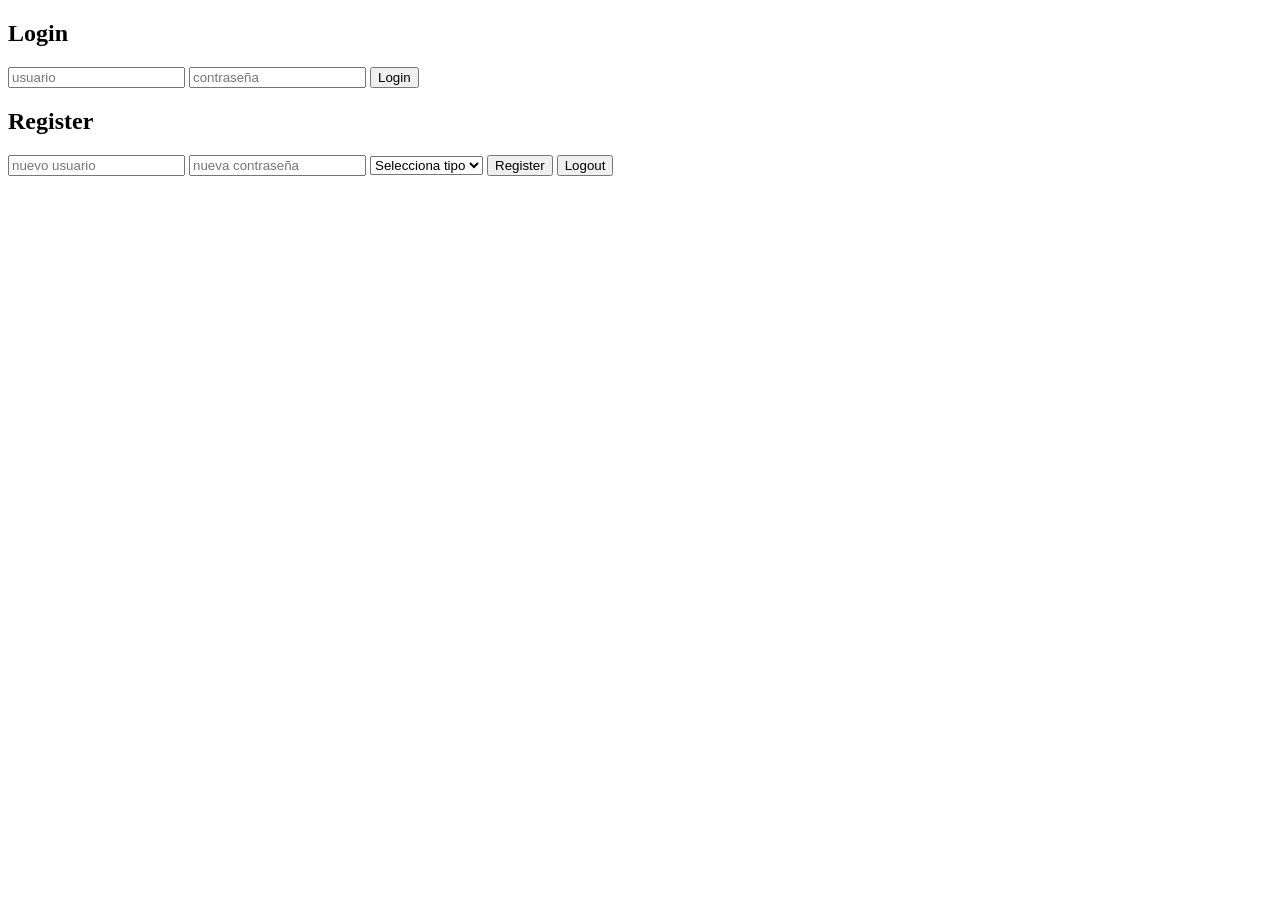
==== src/index.html @ 9e6eff16 "auth con localstorage y login persistente" ====
<!DOCTYPE html>
<html lang="en">
<head>
    <meta charset="UTF-8">
    <meta name="viewport" content="width=device-width, initial-scale=1.0">
    <title>Document</title>
</head>
<body>
    <h2>Login</h2>
<input type="text" id="username" placeholder="usuario">
<input type="password" id="password" placeholder="contraseña"> 
<button id="loginBtn">Login</button>
<p id="message"></p>
    <h2>Register</h2>
<input type ="text" id="newUser" placeholder="nuevo usuario">
<input type ="password" id ="newPass" placeholder = "nueva contraseña">
<select id="pokeType">
    <option value="">Selecciona tipo</option>
    <option value="fire">Fuego</option>
    <option value="water">Agua</option>
    <option value="grass">Planta</option>
    <option value="electric">Eléctrico</option>
</select>
<button id="registerBtn">Register</button>
<button id="logoutBtn">Logout</button>


<script type="module" src="js/auth.js"></script>  
</body>
</html>
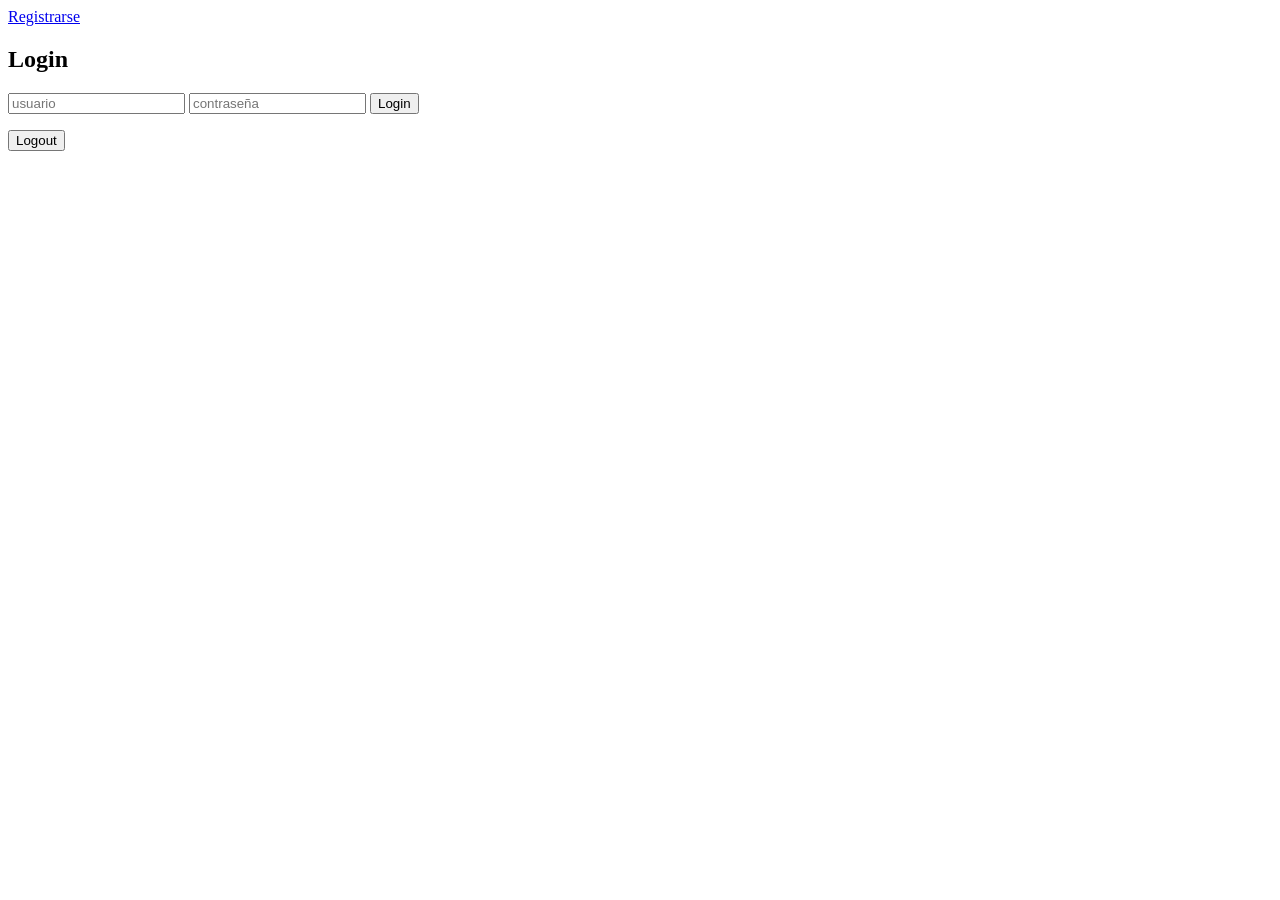
==== commit d27b7edc: "desarrollo caso de uso (registro y login)" ====
--- a/src/index.html
+++ b/src/index.html
@@ -6,22 +6,14 @@
     <title>Document</title>
 </head>
 <body>
+    <a href="pages/auth/auth.html">Registrarse</a>
+  
     <h2>Login</h2>
 <input type="text" id="username" placeholder="usuario">
 <input type="password" id="password" placeholder="contraseña"> 
 <button id="loginBtn">Login</button>
 <p id="message"></p>
-    <h2>Register</h2>
-<input type ="text" id="newUser" placeholder="nuevo usuario">
-<input type ="password" id ="newPass" placeholder = "nueva contraseña">
-<select id="pokeType">
-    <option value="">Selecciona tipo</option>
-    <option value="fire">Fuego</option>
-    <option value="water">Agua</option>
-    <option value="grass">Planta</option>
-    <option value="electric">Eléctrico</option>
-</select>
-<button id="registerBtn">Register</button>
+
 <button id="logoutBtn">Logout</button>
 
 
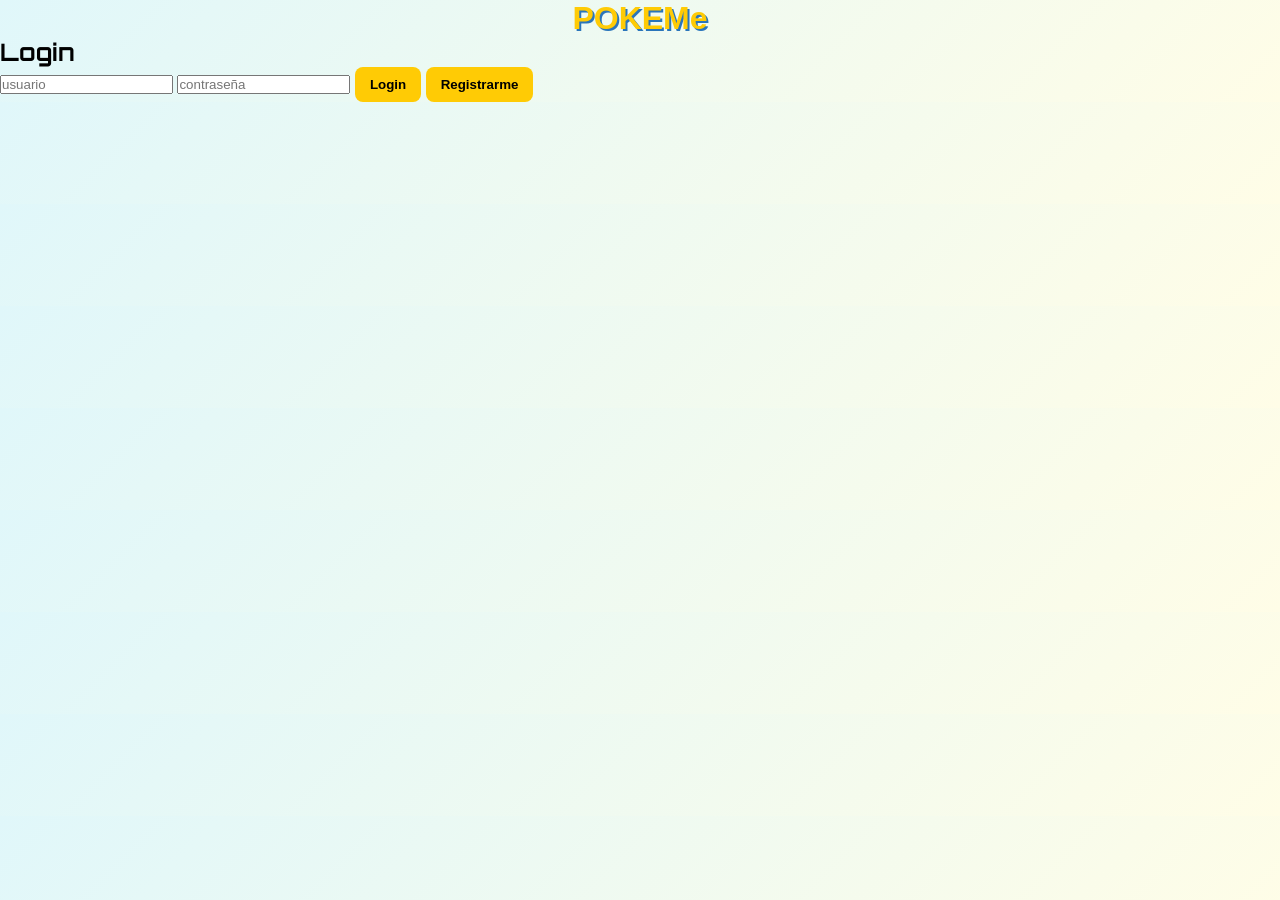
==== commit 7feb0371: "inicio css" ====
--- a/src/index.html
+++ b/src/index.html
@@ -3,18 +3,23 @@
 <head>
     <meta charset="UTF-8">
     <meta name="viewport" content="width=device-width, initial-scale=1.0">
-    <title>Document</title>
+    <title>Home</title>
+    <link rel="stylesheet" href="./styles/styles.css">
+    <link href="https://fonts.cdnfonts.com/css/pokemon-solid" rel="stylesheet">
+    <link href="https://fonts.googleapis.com/css2?family=Orbitron:wght@400;700&display=swap" rel="stylesheet">
+                
 </head>
 <body>
-    <a href="pages/auth/auth.html">Registrarse</a>
-  
+    <h1 class="title">POKEMe</h1>
     <h2>Login</h2>
 <input type="text" id="username" placeholder="usuario">
 <input type="password" id="password" placeholder="contraseña"> 
 <button id="loginBtn">Login</button>
+<button id="toRegisterBtn">Registrarme</button>
 <p id="message"></p>
 
-<button id="logoutBtn">Logout</button>
+
+
 
 
 <script type="module" src="js/auth.js"></script>  
--- a/src/styles/styles.css
+++ b/src/styles/styles.css
@@ -0,0 +1,208 @@
+* {
+  margin: 0;
+  padding: 0;
+  box-sizing: border-box;
+}
+
+body {
+  font-family: Arial, sans-serif;
+  background: linear-gradient(135deg, #e0f7fa, #fffde7);
+}
+h1, h2{
+  font-family: 'Orbitron', sans-serif;
+}
+header {
+  text-align: center;
+  padding: 20px;
+}
+
+header h1 {
+  font-family: 'Pokemon Solid', sans-serif;
+  color: #ffcb05;
+  text-shadow: 3px 3px #2a75bb;
+}
+main {
+  max-width: 900px;
+  margin: auto;
+  padding: 20px;
+}
+
+.title {
+  font-family: 'Pokemon Solid', sans-serif;
+  color: #ffcb05;
+  text-shadow: 2px 2px #2a75bb;
+  text-align: center;
+}
+button {
+  padding: 10px 15px;
+  border: none;
+  border-radius: 8px;
+  background-color: #ffcb05;
+  cursor: pointer;
+  font-weight: bold;
+}
+
+button:hover {
+  background-color: #f2b807;
+}
+.pokemon-card {
+  background: white;
+  border-radius: 10px;
+  padding: 10px;
+  margin: 10px;
+  text-align: center;
+  width: 150px;
+  box-shadow: 0 4px 8px rgba(0,0,0,0.1);
+  transition: transform 0.2s;
+}
+.pokemon-card:hover {
+  transform: scale(1.05 );
+}
+
+.pokemon-card img {
+  width: 100px;
+}
+
+.pokemon-card h3 {
+  text-transform: capitalize;
+}
+#pokemon-container {
+  display: flex;
+  justify-content: center;
+  margin-bottom: 20px;
+}
+
+#pokemon-container .pokemon-card {
+  width: 200px;
+}
+#extra-pokemons {
+  display: grid;
+  grid-template-columns: repeat(3, 1fr);
+  gap: 15px;
+}
+
+#stats {
+  margin-top: 20px;
+  display: flex;
+  gap: 10px;
+  flex-wrap: wrap;
+}
+
+#stats div {
+  background: #eee;
+  padding: 8px 12px;
+  border-radius: 8px;
+}
+#search {
+  width: 100%;
+  padding: 10px;
+  margin: 15px 0;
+  border-radius: 8px;
+  border: 1px solid #ccc;
+}
+.poke-btn {
+  display: flex;
+  align-items: center;
+  gap: 8px;
+
+  padding: 10px 16px;
+  border: none;
+  border-radius: 25px;
+
+  background: linear-gradient(135deg, #ffcb05, #f2b807);
+  color: #2a75bb;
+  font-weight: bold;
+
+  cursor: pointer;
+  transition: all 0.2s ease;
+}
+
+.poke-btn:hover {
+  transform: scale(1.05);
+}
+
+.poke-icon {
+  width: 20px;
+}
+
+
+.type-fire {
+  background: #f08030;
+  color: white;
+}
+
+.type-water {
+  background: #6890f0;
+  color: white;
+}
+
+.type-grass {
+  background: #78c850;
+  color: white;
+}
+
+.type-electric {
+  background: #f8d030;
+}
+
+.type-psychic {
+  background: #f85888;
+  color: white;
+}
+
+.type-ice {
+  background: #98d8d8;
+}
+
+.type-dragon {
+  background: #7038f8;
+  color: white;
+}
+
+.type-dark {
+  background: #705848;
+  color: white;
+}
+
+.type-fairy {
+  background: #ee99ac;
+}
+
+.type-normal {
+  background: #a8a878;
+}
+
+.type-fighting {
+  background: #c03028;
+  color: white;
+}
+
+.type-flying {
+  background: #a890f0;
+}
+
+.type-poison {
+  background: #a040a0;
+  color: white;
+}
+
+.type-ground {
+  background: #e0c068;
+}
+
+.type-rock {
+  background: #b8a038;
+}
+
+.type-bug {
+  background: #a8b820;
+}
+
+.type-ghost {
+  background: #705898;
+  color: white;
+}
+
+.type-steel {
+  background: #b8b8d0;
+}
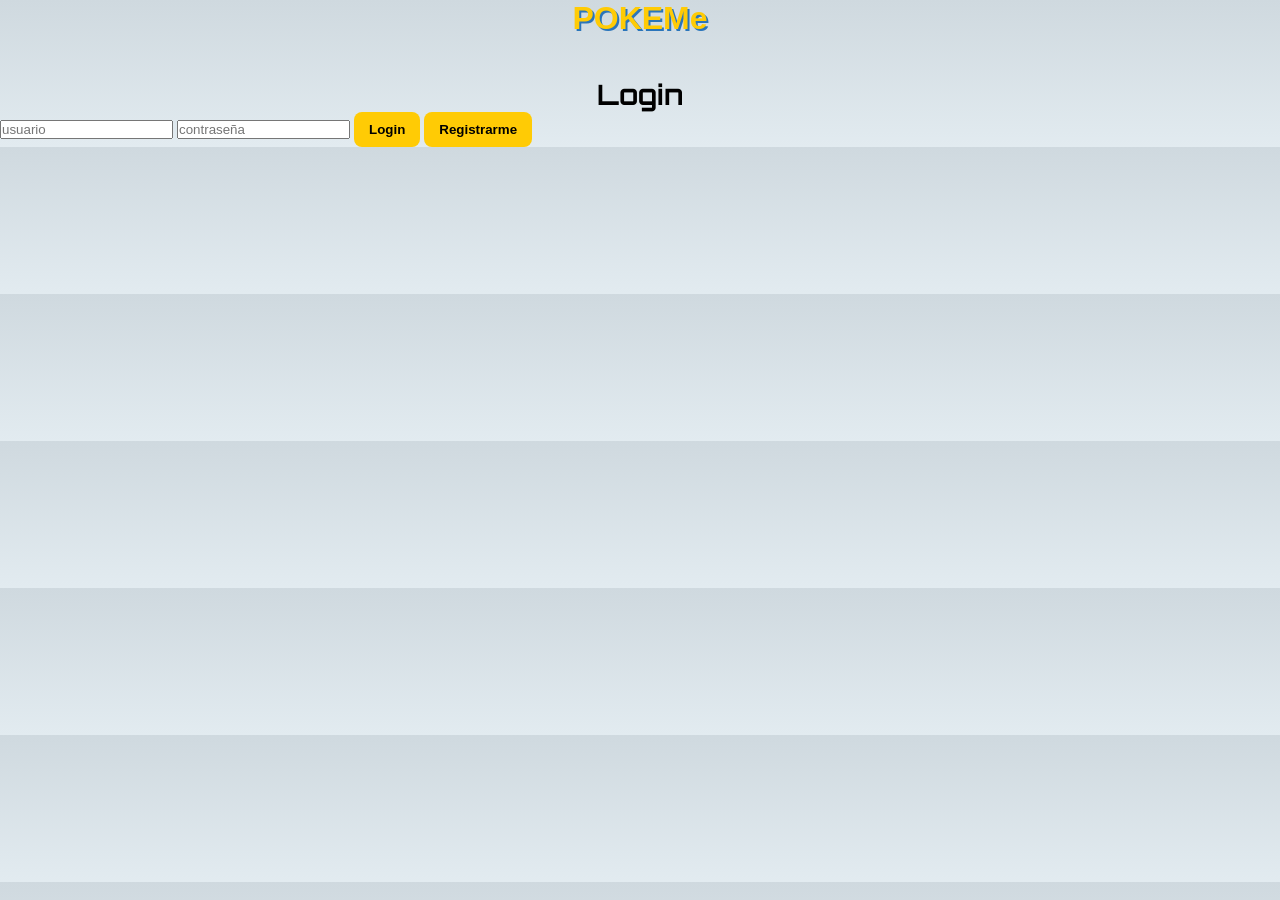
==== commit f78ffbcd: "hacer el header y footer" ====
--- a/src/index.html
+++ b/src/index.html
@@ -10,6 +10,7 @@
                 
 </head>
 <body>
+    <div id="header"></div>
     <h1 class="title">POKEMe</h1>
     <h2>Login</h2>
 <input type="text" id="username" placeholder="usuario">
@@ -17,6 +18,7 @@
 <button id="loginBtn">Login</button>
 <button id="toRegisterBtn">Registrarme</button>
 <p id="message"></p>
+<div id="footer"></div>
 
 
 
--- a/src/styles/styles.css
+++ b/src/styles/styles.css
@@ -5,12 +5,16 @@
 }
 
 body {
-  font-family: Arial, sans-serif;
-  background: linear-gradient(135deg, #e0f7fa, #fffde7);
-}
-h1, h2{
+  margin: 0;
   font-family: 'Orbitron', sans-serif;
-}
+  background: linear-gradient(to bottom, #cfd9df, #e2ebf0);
+}
+h2 {
+  margin-top: 40px;
+  text-align: center;
+  font-size: 28px;
+}
+
 header {
   text-align: center;
   padding: 20px;
@@ -22,7 +26,7 @@
   text-shadow: 3px 3px #2a75bb;
 }
 main {
-  max-width: 900px;
+  max-width: 1200px;
   margin: auto;
   padding: 20px;
 }
@@ -32,6 +36,105 @@
   color: #ffcb05;
   text-shadow: 2px 2px #2a75bb;
   text-align: center;
+}
+
+.pokemon-card {
+  background: white;
+  border-radius: 10px;
+  padding: 10px;
+  margin: 10px;
+  text-align: center;
+  width: 150px;
+  box-shadow: 0 4px 8px rgba(0,0,0,0.1);
+  transition: transform 0.2s;
+}
+.pokemon-card:hover {
+  transform: scale(1.05 );
+}
+
+.pokemon-card img {
+  width: 100px;
+}
+
+.pokemon-card h3 {
+  text-transform: capitalize;
+}
+.avatar-circle {
+  width: 80px;
+  height: 80px;
+  border-radius: 50%;
+  background-color: #ffcb05; /* amarillo pokemon */
+  display: flex;
+  align-items: center;
+  justify-content: center;
+  font-size: 32px;
+  font-weight: bold;
+  color: #2a75bb;
+}
+.app-header {
+  display: flex;
+  justify-content: space-between;
+  align-items: center;
+  background: #2a75bb;
+  color: white;
+  padding: 10px 20px;
+}
+
+.logo {
+  font-family: 'PocketMonk', sans-serif;
+}
+
+.app-header button {
+  margin-left: 10px;
+  padding: 5px 10px;
+}
+
+.user-name {
+  margin-left: 10px;
+  font-weight: bold;
+}
+
+.app-footer {
+  text-align: center;
+  padding: 10px;
+  background: #eee;
+  margin-top: 20px;
+}
+#pokemon-container {
+  display: flex;
+  justify-content: center;
+  margin-bottom: 20px;
+}
+
+#pokemon-container .pokemon-card {
+  width: 200px;
+}
+#extra-pokemons {
+  display: grid;
+  grid-template-columns: repeat(auto-fit, minmax(200px, 1fr));
+  gap: 40px;
+  justify-items: center;
+  margin-top: 20px;
+}
+
+#stats {
+  margin-top: 20px;
+  display: flex;
+  gap: 10px;
+  flex-wrap: wrap;
+}
+
+#stats div {
+  background: #eee;
+  padding: 8px 12px;
+  border-radius: 8px;
+}
+#search {
+  width: 100%;
+  padding: 10px;
+  margin: 15px 0;
+  border-radius: 8px;
+  border: 1px solid #ccc;
 }
 button {
   padding: 10px 15px;
@@ -45,76 +148,29 @@
 button:hover {
   background-color: #f2b807;
 }
-.pokemon-card {
-  background: white;
-  border-radius: 10px;
-  padding: 10px;
-  margin: 10px;
-  text-align: center;
-  width: 150px;
-  box-shadow: 0 4px 8px rgba(0,0,0,0.1);
-  transition: transform 0.2s;
-}
-.pokemon-card:hover {
-  transform: scale(1.05 );
-}
-
-.pokemon-card img {
-  width: 100px;
-}
-
-.pokemon-card h3 {
-  text-transform: capitalize;
-}
-#pokemon-container {
+.active-btn {
+  background: #2a75bb;
+  color: white;
+  transform: scale(1.05);
+  pointer-events: none; /*no se puede clicar */
+  box-shadow: 0 0 10px rgba(0,0,0,0.3);
+}
+.poke-btn {
+  display: inline-flex;
+  align-items: center;
+  gap: 8px;
+  background: #ffcb05;
+  border: none;
+  padding: 10px 20px;
+  border-radius: 25px;
+  font-weight: bold;
+  cursor: pointer;
+  transition: 0.2s;
+}
+.button-center {
   display: flex;
   justify-content: center;
   margin-bottom: 20px;
-}
-
-#pokemon-container .pokemon-card {
-  width: 200px;
-}
-#extra-pokemons {
-  display: grid;
-  grid-template-columns: repeat(3, 1fr);
-  gap: 15px;
-}
-
-#stats {
-  margin-top: 20px;
-  display: flex;
-  gap: 10px;
-  flex-wrap: wrap;
-}
-
-#stats div {
-  background: #eee;
-  padding: 8px 12px;
-  border-radius: 8px;
-}
-#search {
-  width: 100%;
-  padding: 10px;
-  margin: 15px 0;
-  border-radius: 8px;
-  border: 1px solid #ccc;
-}
-.poke-btn {
-  display: flex;
-  align-items: center;
-  gap: 8px;
-
-  padding: 10px 16px;
-  border: none;
-  border-radius: 25px;
-
-  background: linear-gradient(135deg, #ffcb05, #f2b807);
-  color: #2a75bb;
-  font-weight: bold;
-
-  cursor: pointer;
-  transition: all 0.2s ease;
 }
 
 .poke-btn:hover {
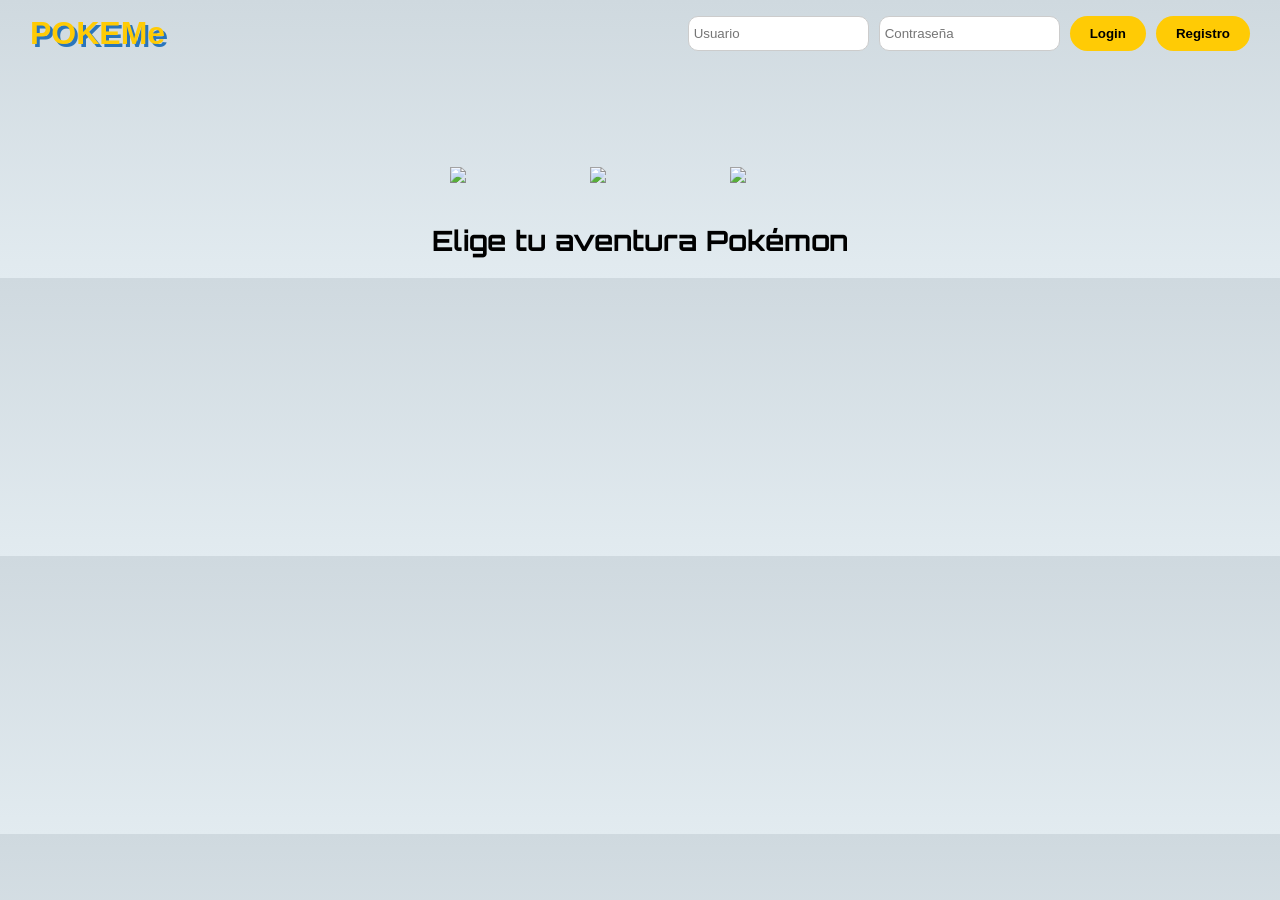
==== commit 112933ff: "graficos por tipo y stats en profile" ====
--- a/src/index.html
+++ b/src/index.html
@@ -6,24 +6,31 @@
     <title>Home</title>
     <link rel="stylesheet" href="./styles/styles.css">
     <link href="https://fonts.cdnfonts.com/css/pokemon-solid" rel="stylesheet">
-    <link href="https://fonts.googleapis.com/css2?family=Orbitron:wght@400;700&display=swap" rel="stylesheet">
-                
+    <link href="https://fonts.googleapis.com/css2?family=Orbitron:wght@400;700&display=swap" rel="stylesheet">       
 </head>
 <body>
-    <div id="header"></div>
-    <h1 class="title">POKEMe</h1>
-    <h2>Login</h2>
-<input type="text" id="username" placeholder="usuario">
-<input type="password" id="password" placeholder="contraseña"> 
-<button id="loginBtn">Login</button>
-<button id="toRegisterBtn">Registrarme</button>
-<p id="message"></p>
-<div id="footer"></div>
 
+<header class="landing-header">
+  <h1 class="logo">POKEMe</h1>
 
+  <div class="auth-box">
+    <input type="text" id="username" placeholder="Usuario">
+    <input type="password" id="password" placeholder="Contraseña">
+    <button id="loginBtn" class="poke-btn">Login</button>
+    <button id="toRegisterBtn" class="poke-btn">Registro</button>
+  </div>
+</header>
 
+<main class="landing-main">
+  <div class="pokemon-animation">
+    <img src="https://raw.githubusercontent.com/PokeAPI/sprites/master/sprites/pokemon/25.png">
+    <img src="https://raw.githubusercontent.com/PokeAPI/sprites/master/sprites/pokemon/4.png">
+    <img src="https://raw.githubusercontent.com/PokeAPI/sprites/master/sprites/pokemon/7.png">
+  </div>
 
-
-<script type="module" src="js/auth.js"></script>  
+  <h2>Elige tu aventura Pokémon</h2>
+    <div id="footer"></div>
+    <script type="module" src="js/auth.js"></script>  
+    
 </body>
 </html>
--- a/src/styles/styles.css
+++ b/src/styles/styles.css
@@ -14,7 +14,27 @@
   text-align: center;
   font-size: 28px;
 }
-
+.landing-header {
+  display: flex;
+  justify-content: space-between;
+  align-items: center;
+  padding: 15px 30px;
+}
+
+.auth-box {
+  display: flex;
+  gap: 10px;
+}
+
+.auth-box input {
+  padding: 5px;
+  border-radius: 10px;
+  border: 1px solid #ccc;
+}
+.landing-main {
+  text-align: center;
+  margin-top: 80px;
+}
 header {
   text-align: center;
   padding: 20px;
@@ -36,6 +56,33 @@
   color: #ffcb05;
   text-shadow: 2px 2px #2a75bb;
   text-align: center;
+}
+.pokemon-animation {
+  display: flex;
+  justify-content: center;
+  gap: 40px;
+  margin-bottom: 30px;
+}
+
+.pokemon-animation img {
+  width: 100px;
+  animation: float 2s infinite ease-in-out;
+}
+
+/* cada uno con delay */
+.pokemon-animation img:nth-child(2) {
+  animation-delay: 0.3s;
+}
+
+.pokemon-animation img:nth-child(3) {
+  animation-delay: 0.6s;
+}
+
+/* animación */
+@keyframes float {
+  0% { transform: translateX(0px); }
+  50% { transform: translateX(-15px); }
+  100% { transform: translateX(0px); }
 }
 
 .pokemon-card {
@@ -59,23 +106,25 @@
 .pokemon-card h3 {
   text-transform: capitalize;
 }
-.avatar-circle {
-  width: 80px;
-  height: 80px;
+.avatar-pokemon {
+  width: 120px;
+  height: 120px;
   border-radius: 50%;
-  background-color: #ffcb05; /* amarillo pokemon */
+  background: linear-gradient(to bottom, #cfd9df, #e2ebf0);
   display: flex;
   align-items: center;
   justify-content: center;
-  font-size: 32px;
-  font-weight: bold;
-  color: #2a75bb;
+  margin: 15px auto;
+  box-shadow: 0 5px 15px rgba(0,0,0,0.2);
+}
+.avatar-pokemon img {
+  width: 80px;
 }
 .app-header {
   display: flex;
   justify-content: space-between;
   align-items: center;
-  background: #2a75bb;
+  background: #4b545c;
   color: white;
   padding: 10px 20px;
 }
@@ -99,6 +148,80 @@
   padding: 10px;
   background: #eee;
   margin-top: 20px;
+}
+.profile-header {
+  position: relative;
+  text-align: center;
+  margin-top: 20px;
+}
+
+.edit-container {
+  position: absolute;
+  top: 0;
+  right: 20px;
+}
+
+.small {
+  padding: 5px 10px;
+  font-size: 14px;
+}
+
+.hidden {
+  display: none;
+}
+.stats-container {
+  max-width: 500px;
+  margin: 20px auto;
+}
+
+.stat-row {
+  margin-bottom: 15px;
+}
+
+.stat-label {
+  display: flex;
+  justify-content: space-between;
+  font-size: 14px;
+  margin-bottom: 5px;
+}
+
+.bar {
+  height: 12px;
+  background: rgba(0,0,0,0.1);
+  border-radius: 10px;
+  overflow: hidden;
+}
+
+.bar-fill {
+  height: 100%;
+  border-radius: 10px;
+  transition: width 0.6s ease;
+}
+
+/* COLORES POR TIPO */
+.bar-fill.normal { background: #999999; }
+.bar-fill.fire { background: #ff4d4d; }
+.bar-fill.water { background: #4da6ff; }
+.bar-fill.electric { background: #ffd633; }
+.bar-fill.grass { background: #66cc66; }
+.bar-fill.ice { background: #66ffff; }
+.bar-fill.fighting { background: #cc3300; }
+.bar-fill.poison { background: #cc66ff; }
+.bar-fill.ground { background: #cc9966; }
+.bar-fill.flying { background: #99ccff; }
+.bar-fill.psychic { background: #ff66b3; }
+.bar-fill.bug { background: #99cc00; }
+.bar-fill.rock { background: #bfbfbf; }
+.bar-fill.ghost { background: #666699; }
+.bar-fill.dragon { background: #6633ff; }
+
+/* STATS */
+.bar-fill.stat {
+  background: #2a75bb;
+}
+
+#edit-box {
+  margin-top: 5px;
 }
 #pokemon-container {
   display: flex;
@@ -180,85 +303,133 @@
 .poke-icon {
   width: 20px;
 }
-
-
-.type-fire {
-  background: #f08030;
+.card {
+  width: 220px;
+  padding: 15px;
+  border-radius: 20px;
+  background: linear-gradient(145deg, #e3350d, #cc0000);
   color: white;
-}
-
-.type-water {
-  background: #6890f0;
-  color: white;
-}
-
-.type-grass {
-  background: #78c850;
-  color: white;
-}
-
-.type-electric {
-  background: #f8d030;
-}
-
-.type-psychic {
-  background: #f85888;
-  color: white;
-}
-
-.type-ice {
-  background: #98d8d8;
-}
-
-.type-dragon {
-  background: #7038f8;
-  color: white;
-}
-
-.type-dark {
-  background: #705848;
-  color: white;
-}
-
-.type-fairy {
-  background: #ee99ac;
-}
-
-.type-normal {
-  background: #a8a878;
-}
-
-.type-fighting {
-  background: #c03028;
-  color: white;
-}
-
-.type-flying {
-  background: #a890f0;
-}
-
-.type-poison {
-  background: #a040a0;
-  color: white;
-}
-
-.type-ground {
-  background: #e0c068;
-}
-
-.type-rock {
-  background: #b8a038;
-}
-
-.type-bug {
-  background: #a8b820;
-}
-
-.type-ghost {
-  background: #705898;
-  color: white;
-}
-
-.type-steel {
-  background: #b8b8d0;
+  text-align: center;
+  box-shadow: 0 10px 25px rgba(0,0,0,0.3);
+  transition: 0.3s;
+}
+
+.card:hover {
+  transform: translateY(-8px);
+}
+
+.card-header {
+  font-size: 12px;
+  text-align: right;
+  opacity: 0.8;
+}
+
+.card-image img {
+  width: 100px;
+}
+
+.card-name {
+  text-transform: capitalize;
+  margin: 10px 0 5px;
+}
+
+.card-type {
+  font-weight: bold;
+  margin-bottom: 10px;
+  text-transform: uppercase;
+}
+
+/* STATS */
+
+.stats {
+  margin-top: 10px;
+}
+
+.stat {
+  margin-bottom: 8px;
+  text-align: left;
+}
+
+.stat span {
+  font-size: 12px;
+}
+
+.bar {
+  height: 6px;
+  background: rgba(255,255,255,0.3);
+  border-radius: 5px;
+  overflow: hidden;
+}
+
+.bar div {
+  height: 100%;
+  background: white;
+}
+
+.card.fire {
+  background: linear-gradient(145deg, #ff4d4d, #cc0000);
+}
+
+.card.water {
+  background: linear-gradient(145deg, #4da6ff, #0059b3);
+}
+
+.card.grass {
+  background: linear-gradient(145deg, #66cc66, #2d862d);
+}
+
+.card.electric {
+  background: linear-gradient(145deg, #ffdb4d, #e6b800);
+}
+
+.card.ice {
+  background: linear-gradient(145deg, #b3ecff, #66d9ff);
+}
+
+.card.fighting {
+  background: linear-gradient(145deg, #cc3300, #802000);
+}
+
+.card.poison {
+  background: linear-gradient(145deg, #9933cc, #660099);
+}
+
+.card.ground {
+  background: linear-gradient(145deg, #cc9966, #996633);
+}
+
+.card.flying {
+  background: linear-gradient(145deg, #9999ff, #6666cc);
+}
+
+.card.psychic {
+  background: linear-gradient(145deg, #ff66b3, #cc0066);
+}
+
+.card.bug {
+  background: linear-gradient(145deg, #99cc00, #669900);
+}
+
+.card.rock {
+  background: linear-gradient(145deg, #bfbfbf, #808080);
+}
+
+.card.ghost {
+  background: linear-gradient(145deg, #666699, #333366);
+}
+
+.card.dragon {
+  background: linear-gradient(145deg, #6633ff, #330099);
+}
+
+.card.dark {
+  background: linear-gradient(145deg, #4d4d4d, #1a1a1a);
+}
+
+.card.steel {
+  background: linear-gradient(145deg, #cccccc, #808080);
+}
+
+.card.fairy {
+  background: linear-gradient(145deg, #ffb3e6, #ff66cc);
 }
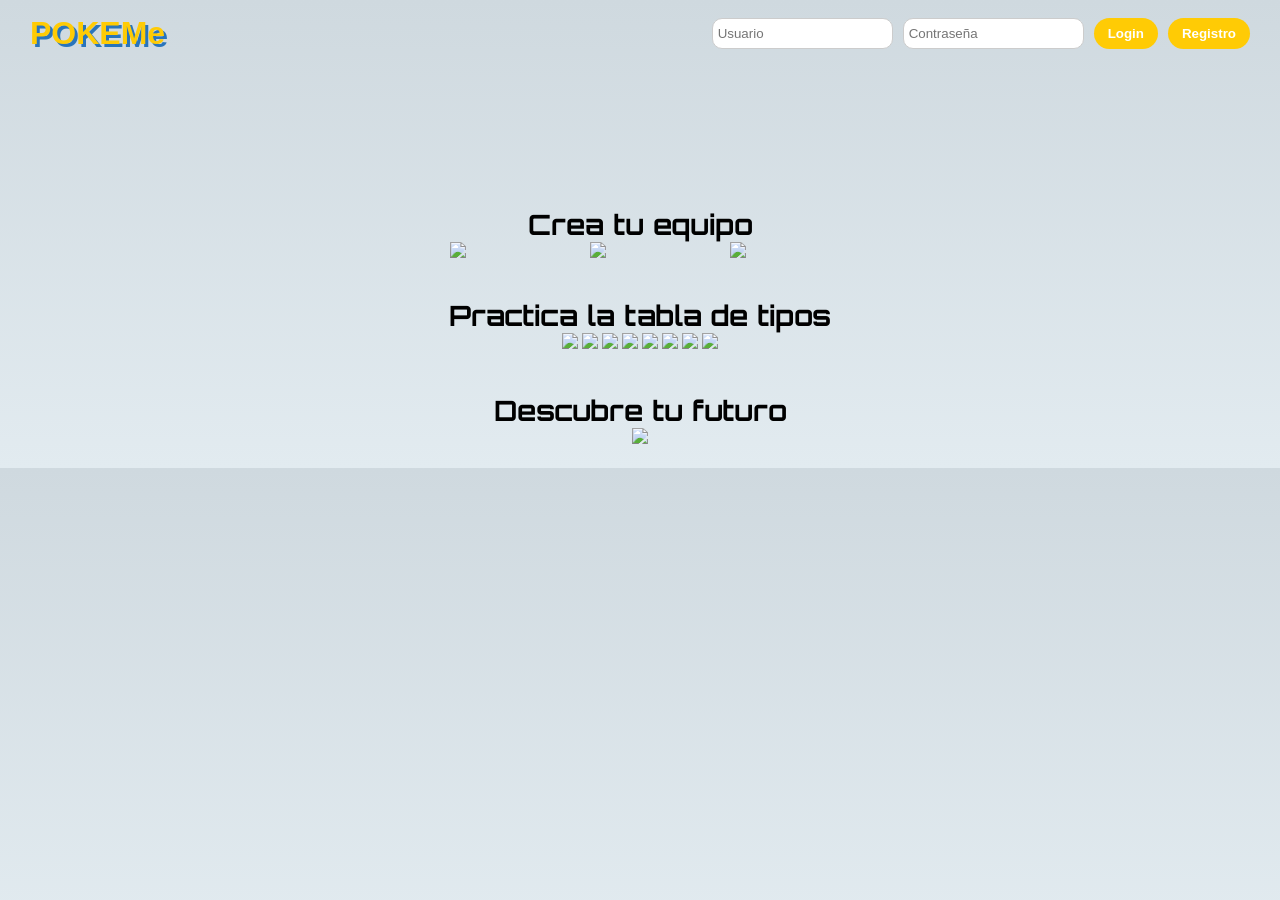
==== commit 277bf617: "logica minijuego tipos y tarot y css" ====
--- a/src/index.html
+++ b/src/index.html
@@ -12,24 +12,36 @@
 
 <header class="landing-header">
   <h1 class="logo">POKEMe</h1>
-
-  <div class="auth-box">
+     <div class="auth-box">
     <input type="text" id="username" placeholder="Usuario">
     <input type="password" id="password" placeholder="Contraseña">
     <button id="loginBtn" class="poke-btn">Login</button>
     <button id="toRegisterBtn" class="poke-btn">Registro</button>
   </div>
 </header>
-
 <main class="landing-main">
+<h2>Crea tu equipo</h2>
   <div class="pokemon-animation">
     <img src="https://raw.githubusercontent.com/PokeAPI/sprites/master/sprites/pokemon/25.png">
     <img src="https://raw.githubusercontent.com/PokeAPI/sprites/master/sprites/pokemon/4.png">
     <img src="https://raw.githubusercontent.com/PokeAPI/sprites/master/sprites/pokemon/7.png">
   </div>
-
-  <h2>Elige tu aventura Pokémon</h2>
-    <div id="footer"></div>
+<h2>Practica la tabla de tipos</h2>
+  <div>
+    <img src="https://raw.githubusercontent.com/PokeAPI/sprites/master/sprites/pokemon/133.png">
+    <img src="https://raw.githubusercontent.com/PokeAPI/sprites/master/sprites/pokemon/134.png">
+    <img src="https://raw.githubusercontent.com/PokeAPI/sprites/master/sprites/pokemon/135.png">
+    <img src="https://raw.githubusercontent.com/PokeAPI/sprites/master/sprites/pokemon/136.png">
+    <img src="https://raw.githubusercontent.com/PokeAPI/sprites/master/sprites/pokemon/196.png">
+    <img src="https://raw.githubusercontent.com/PokeAPI/sprites/master/sprites/pokemon/197.png">
+    <img src="https://raw.githubusercontent.com/PokeAPI/sprites/master/sprites/pokemon/470.png">
+    <img src="https://raw.githubusercontent.com/PokeAPI/sprites/master/sprites/pokemon/471.png"
+   </div>
+<h2>Descubre tu futuro</h2>
+   <img src="https://raw.githubusercontent.com/PokeAPI/sprites/master/sprites/pokemon/124.png">
+</main>
+  
+    
     <script type="module" src="js/auth.js"></script>  
     
 </body>
--- a/src/styles/styles.css
+++ b/src/styles/styles.css
@@ -80,9 +80,9 @@
 
 /* animación */
 @keyframes float {
-  0% { transform: translateX(0px); }
-  50% { transform: translateX(-15px); }
-  100% { transform: translateX(0px); }
+  0% { transform: translateY(0px); }
+  50% { transform: translateY(-15px); }
+  100% { transform: translateY(0px); }
 }
 
 .pokemon-card {
@@ -126,7 +126,7 @@
   align-items: center;
   background: #4b545c;
   color: white;
-  padding: 10px 20px;
+  padding: 15px 30px;
 }
 
 .logo {
@@ -239,6 +239,15 @@
   justify-items: center;
   margin-top: 20px;
 }
+#pokemon-image {
+  width: 120px;
+  margin-top: 20px;
+  transition: transform 0.3s;
+}
+
+#pokemon-image:hover {
+  transform: scale(1.2) rotate(5deg);
+}
 
 #stats {
   margin-top: 20px;
@@ -278,17 +287,63 @@
   pointer-events: none; /*no se puede clicar */
   box-shadow: 0 0 10px rgba(0,0,0,0.3);
 }
+#type-buttons {
+  display: flex;
+  flex-wrap: wrap;
+  justify-content: center;
+  gap: 10px;
+}
+
 .poke-btn {
-  display: inline-flex;
+  display: flex;
   align-items: center;
   gap: 8px;
-  background: #ffcb05;
+  padding: 8px 14px;
+  border-radius: 20px;
   border: none;
-  padding: 10px 20px;
-  border-radius: 25px;
   font-weight: bold;
   cursor: pointer;
+  color: white;
   transition: 0.2s;
+  white-space: nowrap;
+
+}
+.nav-buttons {
+  display: flex;
+  align-items: center;
+  gap: 10px;
+  flex-wrap: nowrap;
+}
+.auth-container {
+  max-width: 400px;
+  margin: 60px auto;
+  text-align: center;
+}
+.form-box {
+  background: white;
+  padding: 25px;
+  border-radius: 20px;
+  box-shadow: 0 10px 25px rgba(0,0,0,0.2);
+}
+.form-box input,
+.form-box select {
+  width: 100%;
+  padding: 10px;
+  margin: 10px 0;
+  border-radius: 10px;
+  border: 1px solid #ccc;
+}
+.form-box .poke-btn {
+  width: 100%;
+  margin-top: 10px;
+}
+
+.poke-btn:hover {
+  transform: scale(1.1);
+}
+.type-icon {
+  width: 18px;
+  height: 18px;
 }
 .button-center {
   display: flex;
@@ -338,6 +393,101 @@
   margin-bottom: 10px;
   text-transform: uppercase;
 }
+.game-container {
+  text-align: center;
+  margin-top: 40px;
+}
+
+.enemy {
+  width: 120px;
+  margin: 20px;
+}
+#enemy-display {
+  display: flex;
+  justify-content: center;
+  margin: 20px 0 30px;
+}
+.enemy-type {
+  display: flex;
+  align-items: center;
+  gap: 10px;
+  padding: 10px 20px;
+  border-radius: 25px;
+  font-weight: bold;
+  color: white;
+  font-size: 18px;
+  transform: translateY(-10px);
+  box-shadow: 0 5px 15px rgba(0,0,0,0.2);
+}
+.oracle {
+  max-width: 400px;
+  margin: 40px auto;
+  padding: 25px;
+  text-align: center;
+  border-radius: 20px;
+
+ 
+}
+.oracle input {
+  width: 100%;
+  padding: 10px;
+  border-radius: 10px;
+  border: none;
+  margin-top: 15px;
+  text-align: center;
+  font-size: 14px;
+}
+.oracle .poke-btn {
+  margin-top: 15px;
+  background: #ffcb05;
+  color: #2a75bb;
+  font-weight: bold;
+}
+
+.oracle .poke-btn:hover {
+  transform: scale(1.05);
+}
+#answer {
+  margin-top: 20px;
+  font-size: 18px;
+  font-weight: bold;
+  min-height: 30px;
+}
+
+#type-buttons {
+  display: flex;
+  flex-wrap: wrap;
+  justify-content: center;
+  gap: 10px;
+}
+#streak {
+  font-size: 18px;
+  font-weight: bold;
+  margin: 10px;
+}
+#answer {
+  margin-top: 20px;
+  font-size: 18px;
+  font-weight: bold;
+  animation: fadeIn 0.5s ease;
+}
+
+@keyframes fadeIn {
+  from { opacity: 0; }
+  to { opacity: 1; }
+}
+.link-btn {
+  margin-top: 15px;
+  background: none;
+  border: none;
+  color: #2a75bb;
+  font-weight: bold;
+  cursor: pointer;
+}
+
+.link-btn:hover {
+  text-decoration: underline;
+}
 
 /* STATS */
 
@@ -432,4 +582,43 @@
 
 .card.fairy {
   background: linear-gradient(145deg, #ffb3e6, #ff66cc);
-}+}
+.poke-btn.fire { background: #ff4d4d; }
+.poke-btn.water { background: #4da6ff; }
+.poke-btn.grass { background: #66cc66; }
+.poke-btn.electric { background: #ffd633; }
+.poke-btn.psychic { background: #ff66b3; }
+.poke-btn.ice { background: #66ffff; }
+.poke-btn.dragon { background: #6633ff; }
+.poke-btn.dark { background: #333333; }
+.poke-btn.fairy { background: #ff99cc; }
+
+.poke-btn.normal { background: #999999; }
+.poke-btn.fighting { background: #cc3300; }
+.poke-btn.poison { background: #cc66ff; }
+.poke-btn.ground { background: #cc9966; }
+.poke-btn.flying { background: #99ccff; }
+.poke-btn.bug { background: #99cc00; }
+.poke-btn.rock { background: #bfbfbf; }
+.poke-btn.ghost { background: #666699; }
+.poke-btn.steel { background: #cccccc; color: black; }
+
+.enemy-type.fire { background: #ff4d4d; }
+.enemy-type.water { background: #4da6ff; }
+.enemy-type.grass { background: #66cc66; }
+.enemy-type.electric { background: #ffd633; }
+.enemy-type.psychic { background: #ff66b3; }
+.enemy-type.ice { background: #66ffff; }
+.enemy-type.dragon { background: #6633ff; }
+.enemy-type.dark { background: #333333; }
+.enemy-type.fairy { background: #ff99cc; }
+
+.enemy-type.normal { background: #999999; }
+.enemy-type.fighting { background: #cc3300; }
+.enemy-type.poison { background: #cc66ff; }
+.enemy-type.ground { background: #cc9966; }
+.enemy-type.flying { background: #99ccff; }
+.enemy-type.bug { background: #99cc00; }
+.enemy-type.rock { background: #bfbfbf; }
+.enemy-type.ghost { background: #666699; }
+.enemy-type.steel { background: #cccccc; color: black; }
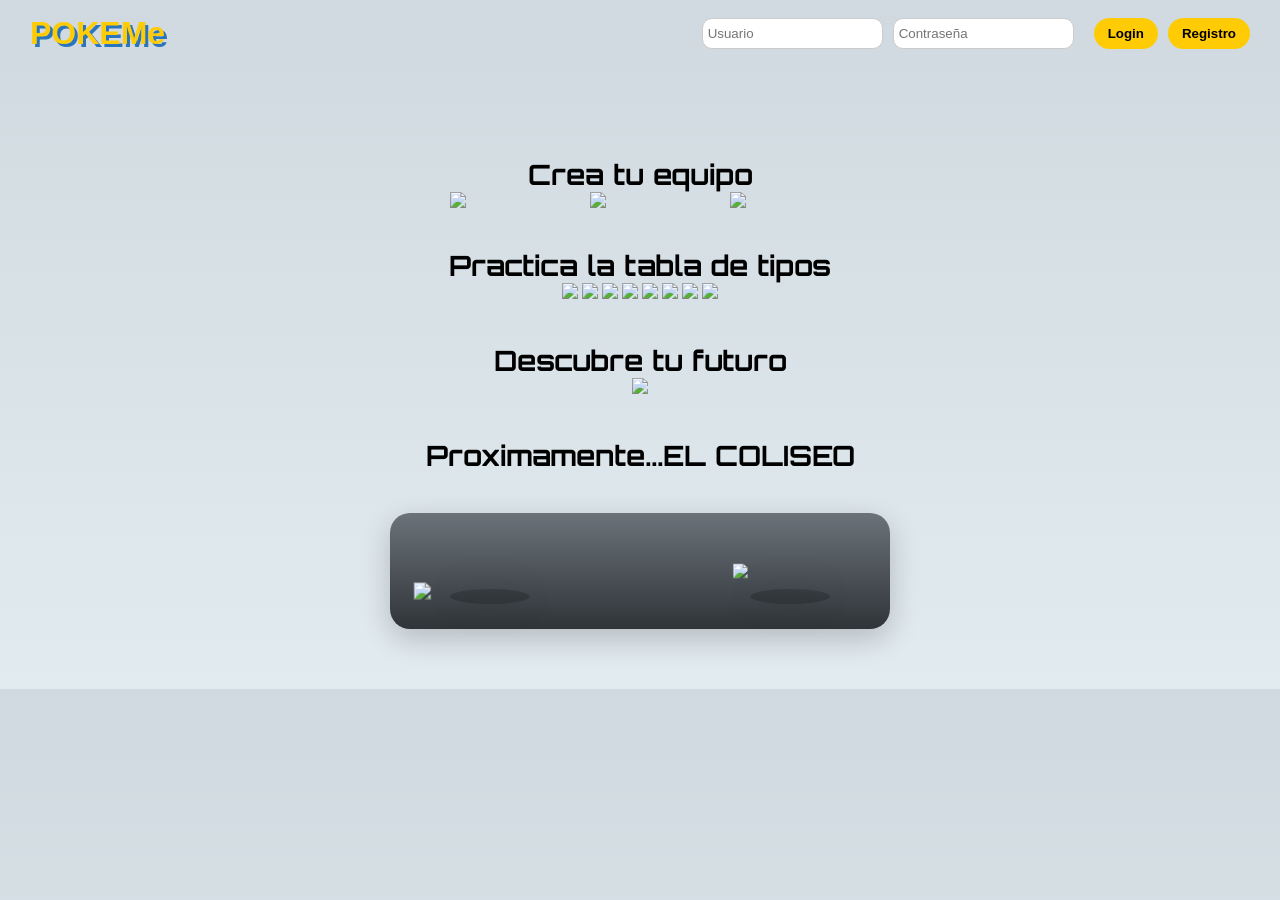
==== commit 88563ce0: "cambios modo oscuro y añadir mvp a el index" ====
--- a/src/index.html
+++ b/src/index.html
@@ -1,48 +1,69 @@
 <!DOCTYPE html>
 <html lang="en">
+
 <head>
     <meta charset="UTF-8">
     <meta name="viewport" content="width=device-width, initial-scale=1.0">
     <title>Home</title>
+
+    
     <link rel="stylesheet" href="./styles/styles.css">
+
+    
     <link href="https://fonts.cdnfonts.com/css/pokemon-solid" rel="stylesheet">
-    <link href="https://fonts.googleapis.com/css2?family=Orbitron:wght@400;700&display=swap" rel="stylesheet">       
+    <link href="https://fonts.googleapis.com/css2?family=Orbitron:wght@400;700&display=swap" rel="stylesheet">
 </head>
+
 <body>
+     <header class="landing-header">
+        <h1 class="logo">POKEMe</h1>
 
-<header class="landing-header">
-  <h1 class="logo">POKEMe</h1>
-     <div class="auth-box">
-    <input type="text" id="username" placeholder="Usuario">
-    <input type="password" id="password" placeholder="Contraseña">
-    <button id="loginBtn" class="poke-btn">Login</button>
-    <button id="toRegisterBtn" class="poke-btn">Registro</button>
-  </div>
-</header>
-<main class="landing-main">
-<h2>Crea tu equipo</h2>
-  <div class="pokemon-animation">
-    <img src="https://raw.githubusercontent.com/PokeAPI/sprites/master/sprites/pokemon/25.png">
-    <img src="https://raw.githubusercontent.com/PokeAPI/sprites/master/sprites/pokemon/4.png">
-    <img src="https://raw.githubusercontent.com/PokeAPI/sprites/master/sprites/pokemon/7.png">
-  </div>
-<h2>Practica la tabla de tipos</h2>
-  <div>
-    <img src="https://raw.githubusercontent.com/PokeAPI/sprites/master/sprites/pokemon/133.png">
-    <img src="https://raw.githubusercontent.com/PokeAPI/sprites/master/sprites/pokemon/134.png">
-    <img src="https://raw.githubusercontent.com/PokeAPI/sprites/master/sprites/pokemon/135.png">
-    <img src="https://raw.githubusercontent.com/PokeAPI/sprites/master/sprites/pokemon/136.png">
-    <img src="https://raw.githubusercontent.com/PokeAPI/sprites/master/sprites/pokemon/196.png">
-    <img src="https://raw.githubusercontent.com/PokeAPI/sprites/master/sprites/pokemon/197.png">
-    <img src="https://raw.githubusercontent.com/PokeAPI/sprites/master/sprites/pokemon/470.png">
-    <img src="https://raw.githubusercontent.com/PokeAPI/sprites/master/sprites/pokemon/471.png"
-   </div>
-<h2>Descubre tu futuro</h2>
-   <img src="https://raw.githubusercontent.com/PokeAPI/sprites/master/sprites/pokemon/124.png">
-</main>
+        <div class="auth-box">
+            <input type="text" id="username" placeholder="Usuario">
+            <input type="password" id="password" placeholder="Contraseña">
+            <p id="message"></p>
+            <button id="loginBtn" class="poke-btn">Login</button>
+            <button id="toRegisterBtn" class="poke-btn">Registro</button>
+        </div>
+    </header>
+
+    
+    <main class="landing-main">
+
+        <h2>Crea tu equipo</h2>
+        <div class="pokemon-animation">
+            <img src="https://raw.githubusercontent.com/PokeAPI/sprites/master/sprites/pokemon/25.png">
+            <img src="https://raw.githubusercontent.com/PokeAPI/sprites/master/sprites/pokemon/4.png">
+            <img src="https://raw.githubusercontent.com/PokeAPI/sprites/master/sprites/pokemon/7.png">
+        </div>
+
+        <h2>Practica la tabla de tipos</h2>
+        <div>
+            <img src="https://raw.githubusercontent.com/PokeAPI/sprites/master/sprites/pokemon/133.png">
+            <img src="https://raw.githubusercontent.com/PokeAPI/sprites/master/sprites/pokemon/134.png">
+            <img src="https://raw.githubusercontent.com/PokeAPI/sprites/master/sprites/pokemon/135.png">
+            <img src="https://raw.githubusercontent.com/PokeAPI/sprites/master/sprites/pokemon/136.png">
+            <img src="https://raw.githubusercontent.com/PokeAPI/sprites/master/sprites/pokemon/196.png">
+            <img src="https://raw.githubusercontent.com/PokeAPI/sprites/master/sprites/pokemon/197.png">
+            <img src="https://raw.githubusercontent.com/PokeAPI/sprites/master/sprites/pokemon/470.png">
+            <img src="https://raw.githubusercontent.com/PokeAPI/sprites/master/sprites/pokemon/471.png">
+        </div>
+
+        <h2>Descubre tu futuro</h2>
+        <img src="https://raw.githubusercontent.com/PokeAPI/sprites/master/sprites/pokemon/124.png">
+
+        <h2>Proximamente...EL COLISEO</h2>
+       <div class="battle">
+        <img class="player" src="https://raw.githubusercontent.com/PokeAPI/sprites/master/sprites/pokemon/back/448.png">
+        <img class="enemy" src="https://raw.githubusercontent.com/PokeAPI/sprites/master/sprites/pokemon/979.png">
+       </div>
+        
+
+    </main>
+
   
-    
-    <script type="module" src="js/auth.js"></script>  
-    
+    <script type="module" src="js/auth.js"></script>
+
 </body>
+
 </html>
--- a/src/styles/styles.css
+++ b/src/styles/styles.css
@@ -1,19 +1,38 @@
+/* ======================
+   RESET GLOBAL
+====================== */
 * {
   margin: 0;
   padding: 0;
   box-sizing: border-box;
 }
 
+
+/* ======================
+   BASE (BODY / TEXTO)
+====================== */
 body {
   margin: 0;
   font-family: 'Orbitron', sans-serif;
   background: linear-gradient(to bottom, #cfd9df, #e2ebf0);
 }
+
 h2 {
   margin-top: 40px;
   text-align: center;
   font-size: 28px;
 }
+
+main {
+  max-width: 1200px;
+  margin: auto;
+  padding: 20px;
+}
+
+
+/* ======================
+   HEADER / LANDING
+====================== */
 .landing-header {
   display: flex;
   justify-content: space-between;
@@ -21,6 +40,72 @@
   padding: 15px 30px;
 }
 
+.landing-main {
+  text-align: center;
+  margin-top: 30px;
+}
+
+header {
+  text-align: center;
+  padding: 20px;
+}
+
+header h1 {
+  font-family: 'Pokemon Solid', sans-serif;
+  color: #ffcb05;
+  text-shadow: 3px 3px #2a75bb;
+}
+
+.title {
+  font-family: 'Pokemon Solid', sans-serif;
+  color: #ffcb05;
+  text-shadow: 2px 2px #2a75bb;
+  text-align: center;
+}
+/* ======================
+   RESPONSIVE HEADER
+====================== */
+
+@media (max-width: 768px) {
+
+  
+  .app-header ,
+  .landing-header {
+    flex-direction: column;
+    gap: 15px;
+    text-align: center;
+  }
+   .auth-container{
+    margin: 40px auto;
+    padding: 0 15px;
+  }
+    .auth-box {
+    flex-direction: column;
+    width: 100%;
+    max-width: 300px;
+  }
+
+  .auth-box input {
+    width: 100%;
+  }
+
+  .auth-box button {
+    width: 100%;
+  }
+  .profile-header,
+  .stats-container,
+  #team-stats,
+  #type-stats {
+  padding-left: 15px;
+  padding-right: 15px;
+}
+
+}
+
+
+/* ======================
+   AUTH (LOGIN / REGISTER)
+====================== */
 .auth-box {
   display: flex;
   gap: 10px;
@@ -31,60 +116,141 @@
   border-radius: 10px;
   border: 1px solid #ccc;
 }
-.landing-main {
-  text-align: center;
-  margin-top: 80px;
-}
-header {
-  text-align: center;
-  padding: 20px;
-}
-
-header h1 {
-  font-family: 'Pokemon Solid', sans-serif;
-  color: #ffcb05;
-  text-shadow: 3px 3px #2a75bb;
-}
-main {
-  max-width: 1200px;
-  margin: auto;
-  padding: 20px;
-}
-
-.title {
-  font-family: 'Pokemon Solid', sans-serif;
-  color: #ffcb05;
-  text-shadow: 2px 2px #2a75bb;
-  text-align: center;
-}
-.pokemon-animation {
+
+.auth-container {
+  max-width: 400px;
+  margin: 60px auto;
+  text-align: center;
+}
+
+.form-box {
+  background: white;
+  padding: 25px;
+  border-radius: 20px;
+  box-shadow: 0 10px 25px rgba(0,0,0,0.2);
+}
+
+.form-box input,
+.form-box select {
+  width: 100%;
+  padding: 10px;
+  margin: 10px 0;
+  border-radius: 10px;
+  border: 1px solid #ccc;
+}
+
+.form-box .poke-btn {
+  width: 100%;
+  margin-top: 10px;
+}
+
+
+/* ======================
+   BOTONES GENERALES
+====================== */
+button {
+  padding: 10px 15px;
+  border: none;
+  border-radius: 8px;
+  background-color: #ffcb05;
+  cursor: pointer;
+  font-weight: bold;
+}
+
+button:hover {
+  background-color: #f2b807;
+}
+
+.active-btn {
+  background: #2a75bb;
+  color: white;
+  transform: scale(1.05);
+  pointer-events: none; /*no se puede clicar */
+  box-shadow: 0 0 10px rgba(0,0,0,0.3);
+}
+
+.link-btn {
+  margin-top: 15px;
+  background: none;
+  border: none;
+  color:black;
+  font-weight: bold;
+  cursor: pointer;
+}
+
+.link-btn:hover {
+  text-decoration: underline;
+}
+
+
+/* ======================
+   BOTONES POKEMON
+====================== */
+.poke-btn {
+  display: flex;
+  align-items: center;
+  gap: 8px;
+  padding: 8px 14px;
+  border-radius: 20px;
+  border: none;
+  font-weight: bold;
+  cursor: pointer;
+  color: black;
+  transition: 0.2s;
+  white-space: nowrap;
+}
+
+.poke-btn:hover {
+  transform: scale(1.1);
+}
+
+.poke-btn:hover {
+  transform: scale(1.05);
+}
+.pokegame-btn {
+  display: flex;
+  align-items: center;
+  gap: 8px;
+  padding: 8px 14px;
+  border-radius: 20px;
+  border: none;
+  font-weight: bold;
+  cursor: pointer;
+  color: whitesmoke;
+  transition: 0.2s;
+  white-space: nowrap;
+}
+
+.pokegame-btn:hover {
+  transform: scale(1.1);
+}
+
+.pokegame-btn:hover {
+  transform: scale(1.05);
+}
+
+.small {
+  padding: 5px 10px;
+  font-size: 14px;
+}
+
+.button-center {
   display: flex;
   justify-content: center;
-  gap: 40px;
-  margin-bottom: 30px;
-}
-
-.pokemon-animation img {
-  width: 100px;
-  animation: float 2s infinite ease-in-out;
-}
-
-/* cada uno con delay */
-.pokemon-animation img:nth-child(2) {
-  animation-delay: 0.3s;
-}
-
-.pokemon-animation img:nth-child(3) {
-  animation-delay: 0.6s;
-}
-
-/* animación */
-@keyframes float {
-  0% { transform: translateY(0px); }
-  50% { transform: translateY(-15px); }
-  100% { transform: translateY(0px); }
-}
-
+  margin-bottom: 20px;
+}
+
+.nav-buttons {
+  display: flex;
+  align-items: center;
+  gap: 10px;
+  flex-wrap: nowrap;
+}
+
+
+/* ======================
+   TARJETAS POKEMON
+====================== */
 .pokemon-card {
   background: white;
   border-radius: 10px;
@@ -95,6 +261,7 @@
   box-shadow: 0 4px 8px rgba(0,0,0,0.1);
   transition: transform 0.2s;
 }
+
 .pokemon-card:hover {
   transform: scale(1.05 );
 }
@@ -106,6 +273,47 @@
 .pokemon-card h3 {
   text-transform: capitalize;
 }
+
+.card {
+  width: 220px;
+  padding: 15px;
+  border-radius: 20px;
+  background: linear-gradient(145deg, #e3350d, #cc0000);
+  color: white;
+  text-align: center;
+  box-shadow: 0 10px 25px rgba(0,0,0,0.3);
+  transition: 0.3s;
+}
+
+.card:hover {
+  transform: translateY(-8px);
+}
+
+.card-header {
+  font-size: 12px;
+  text-align: right;
+  opacity: 0.8;
+}
+
+.card-image img {
+  width: 100px;
+}
+
+.card-name {
+  text-transform: capitalize;
+  margin: 10px 0 5px;
+}
+
+.card-type {
+  font-weight: bold;
+  margin-bottom: 10px;
+  text-transform: uppercase;
+}
+
+
+/* ======================
+   AVATAR
+====================== */
 .avatar-pokemon {
   width: 120px;
   height: 120px;
@@ -117,9 +325,15 @@
   margin: 15px auto;
   box-shadow: 0 5px 15px rgba(0,0,0,0.2);
 }
+
 .avatar-pokemon img {
   width: 80px;
 }
+
+
+/* ======================
+   HEADER APP / FOOTER
+====================== */
 .app-header {
   display: flex;
   justify-content: space-between;
@@ -149,6 +363,11 @@
   background: #eee;
   margin-top: 20px;
 }
+
+
+/* ======================
+   PROFILE / STATS
+====================== */
 .profile-header {
   position: relative;
   text-align: center;
@@ -161,14 +380,10 @@
   right: 20px;
 }
 
-.small {
-  padding: 5px 10px;
-  font-size: 14px;
-}
-
 .hidden {
   display: none;
 }
+
 .stats-container {
   max-width: 500px;
   margin: 20px auto;
@@ -198,7 +413,315 @@
   transition: width 0.6s ease;
 }
 
-/* COLORES POR TIPO */
+.bar-fill.stat {
+  background: #2a75bb;
+}
+
+
+/* ======================
+   GRID / LISTAS
+====================== */
+#pokemon-container {
+  display: flex;
+  justify-content: center;
+  margin-bottom: 20px;
+}
+
+#pokemon-container .pokemon-card {
+  width: 200px;
+}
+
+#extra-pokemons {
+  display: grid;
+  grid-template-columns: repeat(auto-fit, minmax(200px, 1fr));
+  gap: 40px;
+  justify-items: center;
+  margin-top: 20px;
+}
+
+#stats {
+  margin-top: 20px;
+  display: flex;
+  gap: 10px;
+  flex-wrap: wrap;
+}
+
+#stats div {
+  background: #eee;
+  padding: 8px 12px;
+  border-radius: 8px;
+}
+
+#search {
+  width: 100%;
+  padding: 10px;
+  margin: 15px 0;
+  border-radius: 8px;
+  border: 1px solid #ccc;
+}
+
+
+/* ======================
+   IMÁGENES
+====================== */
+#pokemon-image {
+  width: 120px;
+  margin-top: 20px;
+  transition: transform 0.3s;
+}
+
+#pokemon-image:hover {
+  transform: scale(1.2) rotate(5deg);
+}
+
+
+/* ======================
+   ANIMACIONES
+====================== */
+.pokemon-animation {
+  display: flex;
+  justify-content: center;
+  gap: 40px;
+  margin-bottom: 30px;
+}
+
+.pokemon-animation img {
+  width: 100px;
+  animation: float 2s infinite ease-in-out;
+}
+
+.pokemon-animation img:nth-child(2) {
+  animation-delay: 0.3s;
+}
+
+.pokemon-animation img:nth-child(3) {
+  animation-delay: 0.6s;
+}
+
+@keyframes float {
+  0% { transform: translateY(0px); }
+  50% { transform: translateY(-15px); }
+  100% { transform: translateY(0px); }
+}
+.player {
+  animation: floatPlayer 2s infinite ease-in-out;
+}
+
+.enemy {
+  animation: floatEnemy 2s infinite ease-in-out;
+}
+
+@keyframes floatPlayer {
+  0% { transform: scale(1.1) translateY(0); }
+  50% { transform: scale(1.1) translateY(-5px); }
+  100% { transform: scale(1.1) translateY(0); }
+}
+
+@keyframes floatEnemy {
+  0% { transform: scale(0.95) translateY(0); }
+  50% { transform: scale(0.95) translateY(-5px); }
+  100% { transform: scale(0.95) translateY(0); }
+}
+
+
+/* ======================
+   GAME
+====================== */
+.game-container {
+  text-align: center;
+  margin-top: 40px;
+}
+
+.enemy {
+  width: 120px;
+  margin: 20px;
+}
+
+#enemy-display {
+  display: flex;
+  justify-content: center;
+  margin: 20px 0 30px;
+}
+
+.enemy-type {
+  display: flex;
+  align-items: center;
+  gap: 10px;
+  padding: 10px 20px;
+  border-radius: 25px;
+  font-weight: bold;
+  color: white;
+  font-size: 18px;
+  transform: translateY(-10px);
+  box-shadow: 0 5px 15px rgba(0,0,0,0.2);
+}
+
+#type-buttons {
+  display: flex;
+  flex-wrap: wrap;
+  justify-content: center;
+  gap: 10px;
+}
+
+#streak {
+  font-size: 18px;
+  font-weight: bold;
+  margin: 10px;
+}
+
+
+/* ======================
+   ORACLE
+====================== */
+.oracle {
+  max-width: 400px;
+  margin: 40px auto;
+  padding: 25px;
+  text-align: center;
+  border-radius: 20px;
+}
+
+.oracle input {
+  width: 100%;
+  padding: 10px;
+  border-radius: 10px;
+  border: none;
+  margin-top: 15px;
+  text-align: center;
+  font-size: 14px;
+}
+
+.oracle .poke-btn {
+  margin-top: 15px;
+  background: #ffcb05;
+  color: black;
+  font-weight: bold;
+}
+
+.oracle .poke-btn:hover {
+  transform: scale(1.05);
+}
+
+#answer {
+  margin-top: 20px;
+  font-size: 18px;
+  font-weight: bold;
+  min-height: 30px;
+}
+
+#answer {
+  margin-top: 20px;
+  font-size: 18px;
+  font-weight: bold;
+  animation: fadeIn 0.5s ease;
+}
+
+@keyframes fadeIn {
+  from { opacity: 0; }
+  to { opacity: 1; }
+}
+
+/* ======================
+   BATTLE
+====================== */
+
+.battle {
+  display: flex;
+  justify-content: space-between;
+  align-items: flex-end;
+  max-width: 500px;
+  margin: 40px auto;
+  padding: 30px;
+  border-radius: 20px;
+  box-shadow: 0 10px 30px rgba(0,0,0,0.2);
+
+  /* fondo tipo combate */
+  background: linear-gradient(to top, #2f3438, #6b737a);
+  position: relative;
+}
+  
+
+/* sombras tipo suelo */
+.battle::before,
+.battle::after {
+  content: "";
+  position: absolute;
+  bottom: 25px;
+  width: 80px;
+  height: 15px;
+  background: rgba(0,0,0,0.2);
+  border-radius: 50%;
+  box-shadow: 0 0 40px rgba(0,0,0,0.1);
+}
+
+.battle::before {
+  left: 60px;
+}
+
+.battle::after {
+  right: 60px;
+}
+
+/* jugador (más cerca) */
+.player {
+  width: 130px;
+  transform: scale(1.1);
+}
+
+/* enemigo (más lejos) */
+.enemy {
+  width: 110px;
+  transform: scale(0.95);
+}
+
+
+/* ======================
+   ICONOS
+====================== */
+.type-icon {
+  width: 18px;
+  height: 18px;
+}
+
+.poke-icon {
+  width: 20px;
+}
+
+
+/* ======================
+   STATS EXTRA
+====================== */
+.stats {
+  margin-top: 10px;
+}
+
+.stat {
+  margin-bottom: 8px;
+  text-align: left;
+}
+
+.stat span {
+  font-size: 12px;
+}
+
+.bar {
+  height: 6px;
+  background: rgba(255,255,255,0.3);
+  border-radius: 5px;
+  overflow: hidden;
+}
+
+.bar div {
+  height: 100%;
+  background: white;
+}
+
+
+/* ======================
+   COLORES POR TIPO
+====================== */
+
+/* barras */
 .bar-fill.normal { background: #999999; }
 .bar-fill.fire { background: #ff4d4d; }
 .bar-fill.water { background: #4da6ff; }
@@ -215,394 +738,47 @@
 .bar-fill.ghost { background: #666699; }
 .bar-fill.dragon { background: #6633ff; }
 
-/* STATS */
-.bar-fill.stat {
-  background: #2a75bb;
-}
-
-#edit-box {
-  margin-top: 5px;
-}
-#pokemon-container {
-  display: flex;
-  justify-content: center;
-  margin-bottom: 20px;
-}
-
-#pokemon-container .pokemon-card {
-  width: 200px;
-}
-#extra-pokemons {
-  display: grid;
-  grid-template-columns: repeat(auto-fit, minmax(200px, 1fr));
-  gap: 40px;
-  justify-items: center;
-  margin-top: 20px;
-}
-#pokemon-image {
-  width: 120px;
-  margin-top: 20px;
-  transition: transform 0.3s;
-}
-
-#pokemon-image:hover {
-  transform: scale(1.2) rotate(5deg);
-}
-
-#stats {
-  margin-top: 20px;
-  display: flex;
-  gap: 10px;
-  flex-wrap: wrap;
-}
-
-#stats div {
-  background: #eee;
-  padding: 8px 12px;
-  border-radius: 8px;
-}
-#search {
-  width: 100%;
-  padding: 10px;
-  margin: 15px 0;
-  border-radius: 8px;
-  border: 1px solid #ccc;
-}
-button {
-  padding: 10px 15px;
-  border: none;
-  border-radius: 8px;
-  background-color: #ffcb05;
-  cursor: pointer;
-  font-weight: bold;
-}
-
-button:hover {
-  background-color: #f2b807;
-}
-.active-btn {
-  background: #2a75bb;
-  color: white;
-  transform: scale(1.05);
-  pointer-events: none; /*no se puede clicar */
-  box-shadow: 0 0 10px rgba(0,0,0,0.3);
-}
-#type-buttons {
-  display: flex;
-  flex-wrap: wrap;
-  justify-content: center;
-  gap: 10px;
-}
-
-.poke-btn {
-  display: flex;
-  align-items: center;
-  gap: 8px;
-  padding: 8px 14px;
-  border-radius: 20px;
-  border: none;
-  font-weight: bold;
-  cursor: pointer;
-  color: white;
-  transition: 0.2s;
-  white-space: nowrap;
-
-}
-.nav-buttons {
-  display: flex;
-  align-items: center;
-  gap: 10px;
-  flex-wrap: nowrap;
-}
-.auth-container {
-  max-width: 400px;
-  margin: 60px auto;
-  text-align: center;
-}
-.form-box {
-  background: white;
-  padding: 25px;
-  border-radius: 20px;
-  box-shadow: 0 10px 25px rgba(0,0,0,0.2);
-}
-.form-box input,
-.form-box select {
-  width: 100%;
-  padding: 10px;
-  margin: 10px 0;
-  border-radius: 10px;
-  border: 1px solid #ccc;
-}
-.form-box .poke-btn {
-  width: 100%;
-  margin-top: 10px;
-}
-
-.poke-btn:hover {
-  transform: scale(1.1);
-}
-.type-icon {
-  width: 18px;
-  height: 18px;
-}
-.button-center {
-  display: flex;
-  justify-content: center;
-  margin-bottom: 20px;
-}
-
-.poke-btn:hover {
-  transform: scale(1.05);
-}
-
-.poke-icon {
-  width: 20px;
-}
-.card {
-  width: 220px;
-  padding: 15px;
-  border-radius: 20px;
-  background: linear-gradient(145deg, #e3350d, #cc0000);
-  color: white;
-  text-align: center;
-  box-shadow: 0 10px 25px rgba(0,0,0,0.3);
-  transition: 0.3s;
-}
-
-.card:hover {
-  transform: translateY(-8px);
-}
-
-.card-header {
-  font-size: 12px;
-  text-align: right;
-  opacity: 0.8;
-}
-
-.card-image img {
-  width: 100px;
-}
-
-.card-name {
-  text-transform: capitalize;
-  margin: 10px 0 5px;
-}
-
-.card-type {
-  font-weight: bold;
-  margin-bottom: 10px;
-  text-transform: uppercase;
-}
-.game-container {
-  text-align: center;
-  margin-top: 40px;
-}
-
-.enemy {
-  width: 120px;
-  margin: 20px;
-}
-#enemy-display {
-  display: flex;
-  justify-content: center;
-  margin: 20px 0 30px;
-}
-.enemy-type {
-  display: flex;
-  align-items: center;
-  gap: 10px;
-  padding: 10px 20px;
-  border-radius: 25px;
-  font-weight: bold;
-  color: white;
-  font-size: 18px;
-  transform: translateY(-10px);
-  box-shadow: 0 5px 15px rgba(0,0,0,0.2);
-}
-.oracle {
-  max-width: 400px;
-  margin: 40px auto;
-  padding: 25px;
-  text-align: center;
-  border-radius: 20px;
-
- 
-}
-.oracle input {
-  width: 100%;
-  padding: 10px;
-  border-radius: 10px;
-  border: none;
-  margin-top: 15px;
-  text-align: center;
-  font-size: 14px;
-}
-.oracle .poke-btn {
-  margin-top: 15px;
-  background: #ffcb05;
-  color: #2a75bb;
-  font-weight: bold;
-}
-
-.oracle .poke-btn:hover {
-  transform: scale(1.05);
-}
-#answer {
-  margin-top: 20px;
-  font-size: 18px;
-  font-weight: bold;
-  min-height: 30px;
-}
-
-#type-buttons {
-  display: flex;
-  flex-wrap: wrap;
-  justify-content: center;
-  gap: 10px;
-}
-#streak {
-  font-size: 18px;
-  font-weight: bold;
-  margin: 10px;
-}
-#answer {
-  margin-top: 20px;
-  font-size: 18px;
-  font-weight: bold;
-  animation: fadeIn 0.5s ease;
-}
-
-@keyframes fadeIn {
-  from { opacity: 0; }
-  to { opacity: 1; }
-}
-.link-btn {
-  margin-top: 15px;
-  background: none;
-  border: none;
-  color: #2a75bb;
-  font-weight: bold;
-  cursor: pointer;
-}
-
-.link-btn:hover {
-  text-decoration: underline;
-}
-
-/* STATS */
-
-.stats {
-  margin-top: 10px;
-}
-
-.stat {
-  margin-bottom: 8px;
-  text-align: left;
-}
-
-.stat span {
-  font-size: 12px;
-}
-
-.bar {
-  height: 6px;
-  background: rgba(255,255,255,0.3);
-  border-radius: 5px;
-  overflow: hidden;
-}
-
-.bar div {
-  height: 100%;
-  background: white;
-}
-
-.card.fire {
-  background: linear-gradient(145deg, #ff4d4d, #cc0000);
-}
-
-.card.water {
-  background: linear-gradient(145deg, #4da6ff, #0059b3);
-}
-
-.card.grass {
-  background: linear-gradient(145deg, #66cc66, #2d862d);
-}
-
-.card.electric {
-  background: linear-gradient(145deg, #ffdb4d, #e6b800);
-}
-
-.card.ice {
-  background: linear-gradient(145deg, #b3ecff, #66d9ff);
-}
-
-.card.fighting {
-  background: linear-gradient(145deg, #cc3300, #802000);
-}
-
-.card.poison {
-  background: linear-gradient(145deg, #9933cc, #660099);
-}
-
-.card.ground {
-  background: linear-gradient(145deg, #cc9966, #996633);
-}
-
-.card.flying {
-  background: linear-gradient(145deg, #9999ff, #6666cc);
-}
-
-.card.psychic {
-  background: linear-gradient(145deg, #ff66b3, #cc0066);
-}
-
-.card.bug {
-  background: linear-gradient(145deg, #99cc00, #669900);
-}
-
-.card.rock {
-  background: linear-gradient(145deg, #bfbfbf, #808080);
-}
-
-.card.ghost {
-  background: linear-gradient(145deg, #666699, #333366);
-}
-
-.card.dragon {
-  background: linear-gradient(145deg, #6633ff, #330099);
-}
-
-.card.dark {
-  background: linear-gradient(145deg, #4d4d4d, #1a1a1a);
-}
-
-.card.steel {
-  background: linear-gradient(145deg, #cccccc, #808080);
-}
-
-.card.fairy {
-  background: linear-gradient(145deg, #ffb3e6, #ff66cc);
-}
-.poke-btn.fire { background: #ff4d4d; }
-.poke-btn.water { background: #4da6ff; }
-.poke-btn.grass { background: #66cc66; }
-.poke-btn.electric { background: #ffd633; }
-.poke-btn.psychic { background: #ff66b3; }
-.poke-btn.ice { background: #66ffff; }
-.poke-btn.dragon { background: #6633ff; }
-.poke-btn.dark { background: #333333; }
-.poke-btn.fairy { background: #ff99cc; }
-
-.poke-btn.normal { background: #999999; }
-.poke-btn.fighting { background: #cc3300; }
-.poke-btn.poison { background: #cc66ff; }
-.poke-btn.ground { background: #cc9966; }
-.poke-btn.flying { background: #99ccff; }
-.poke-btn.bug { background: #99cc00; }
-.poke-btn.rock { background: #bfbfbf; }
-.poke-btn.ghost { background: #666699; }
-.poke-btn.steel { background: #cccccc; color: black; }
-
+/* cartas */
+.card.fire { background: linear-gradient(145deg, #ff4d4d, #cc0000); }
+.card.water { background: linear-gradient(145deg, #4da6ff, #0059b3); }
+.card.grass { background: linear-gradient(145deg, #66cc66, #2d862d); }
+.card.electric { background: linear-gradient(145deg, #ffdb4d, #e6b800); }
+.card.ice { background: linear-gradient(145deg, #b3ecff, #66d9ff); }
+.card.fighting { background: linear-gradient(145deg, #cc3300, #802000); }
+.card.poison { background: linear-gradient(145deg, #9933cc, #660099); }
+.card.ground { background: linear-gradient(145deg, #cc9966, #996633); }
+.card.flying { background: linear-gradient(145deg, #9999ff, #6666cc); }
+.card.psychic { background: linear-gradient(145deg, #ff66b3, #cc0066); }
+.card.bug { background: linear-gradient(145deg, #99cc00, #669900); }
+.card.rock { background: linear-gradient(145deg, #bfbfbf, #808080); }
+.card.ghost { background: linear-gradient(145deg, #666699, #333366); }
+.card.dragon { background: linear-gradient(145deg, #6633ff, #330099); }
+.card.dark { background: linear-gradient(145deg, #4d4d4d, #1a1a1a); }
+.card.steel { background: linear-gradient(145deg, #cccccc, #808080); }
+.card.fairy { background: linear-gradient(145deg, #ffb3e6, #ff66cc); }
+
+/* botones */
+.pokegame-btn.fire { background: #ff4d4d; }
+.pokegame-btn.water { background: #4da6ff; }
+.pokegame-btn.grass { background: #66cc66; }
+.pokegame-btn.electric { background: #ffd633; }
+.pokegame-btn.psychic { background: #ff66b3; }
+.pokegame-btn.ice { background: #66ffff; }
+.pokegame-btn.dragon { background: #6633ff; }
+.pokegame-btn.dark { background: #333333; }
+.pokegame-btn.fairy { background: #ff99cc; }
+
+.pokegame-btn.normal { background: #999999; }
+.pokegame-btn.fighting { background: #cc3300; }
+.pokegame-btn.poison { background: #cc66ff; }
+.pokegame-btn.ground { background: #cc9966; }
+.pokegame-btn.flying { background: #99ccff; }
+.pokegame-btn.bug { background: #99cc00; }
+.pokegame-btn.rock { background: #bfbfbf; }
+.pokegame-btn.ghost { background: #666699; }
+.pokegame-btn.steel { background: #cccccc; color: black; }
+
+/* enemigos */
 .enemy-type.fire { background: #ff4d4d; }
 .enemy-type.water { background: #4da6ff; }
 .enemy-type.grass { background: #66cc66; }
